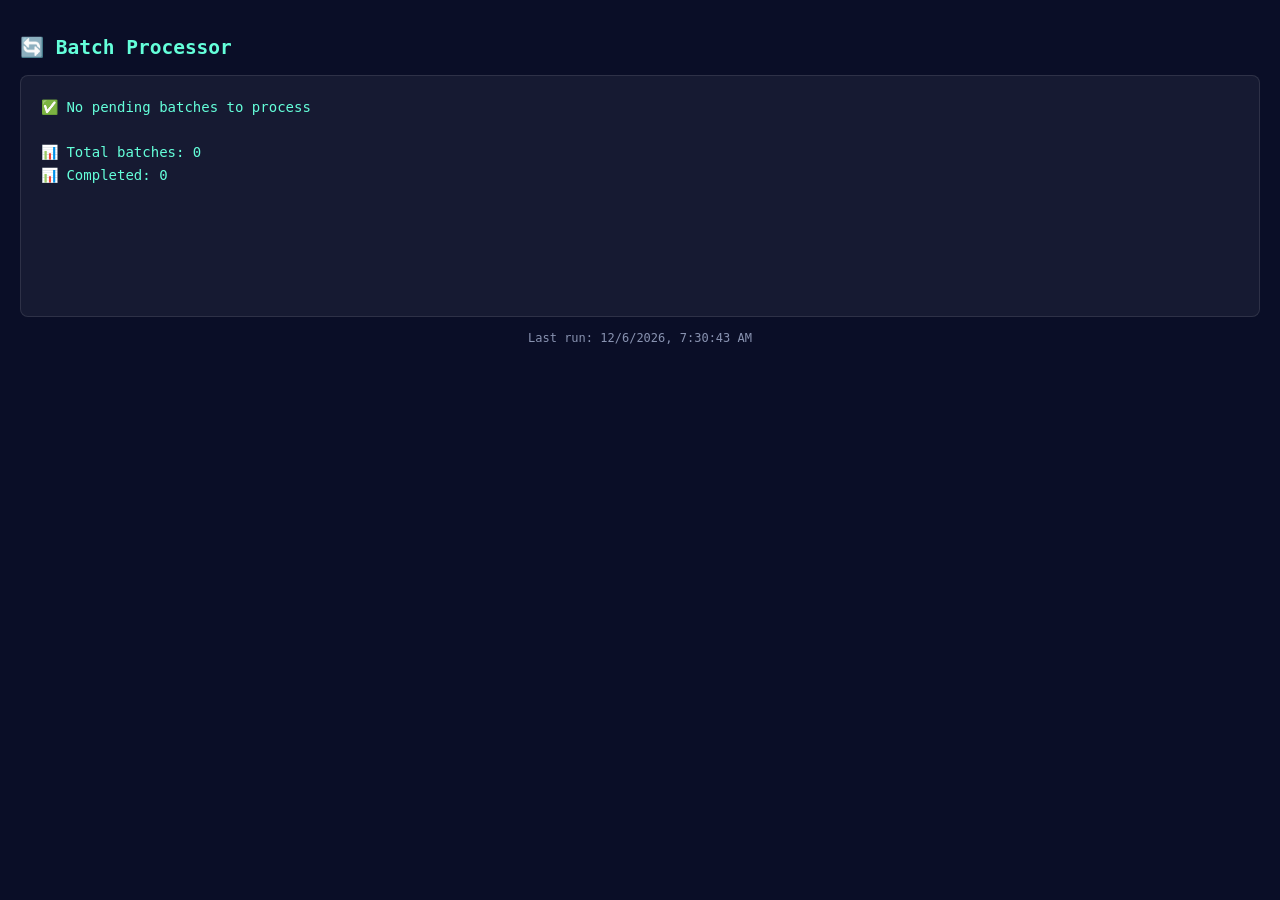
==== cron/processor.html @ 02ed1bfc "Add HTML file for batch processing interface" ====
<!DOCTYPE html>
<html>
<head>
    <title>Batch Processor</title>
    <style>
        body {
            background: #0a0e27;
            color: #64ffda;
            font-family: monospace;
            padding: 20px;
            margin: 0;
        }
        pre {
            background: rgba(255,255,255,0.05);
            padding: 20px;
            border-radius: 8px;
            border: 1px solid rgba(255,255,255,0.1);
            min-height: 200px;
            font-size: 14px;
            line-height: 1.6;
        }
        .status {
            color: #8892b0;
            font-size: 12px;
            margin-top: 10px;
            text-align: center;
        }
    </style>
</head>
<body>
    <h2>🔄 Batch Processor</h2>
    <pre id="output">⏳ Starting...</pre>
    <div class="status">Last run: <span id="timestamp">-</span></div>
    
    <script>
        // ============================================
        // BATCH PROCESSOR - Runs via cron-job.de
        // ============================================
        
        function processBatches() {
            const output = document.getElementById('output');
            const timestamp = document.getElementById('timestamp');
            const startTime = new Date();
            timestamp.textContent = startTime.toLocaleString();
            
            output.textContent = '⏳ Checking for pending batches...\n';
            
            try {
                // Get data from localStorage
                const batches = JSON.parse(localStorage.getItem('batches') || '[]');
                const now = new Date();
                
                // Find pending batches that are due
                const pending = batches.filter(b => 
                    b.status === 'pending' && 
                    new Date(b.scheduled_at) <= now
                );
                
                if (pending.length === 0) {
                    output.textContent = '✅ No pending batches to process';
                    output.textContent += '\n\n📊 Total batches: ' + batches.length;
                    output.textContent += '\n📊 Completed: ' + batches.filter(b => b.status === 'completed').length;
                    return;
                }
                
                output.textContent = `📦 Found ${pending.length} pending batches\n\n`;
                let processed = 0;
                let failed = 0;
                
                // Process up to 10 batches per run
                const toProcess = pending.slice(0, 10);
                
                toProcess.forEach((batch, index) => {
                    try {
                        // Simulate API call (mark as completed)
                        batch.status = 'completed';
                        batch.processed_at = now.toISOString();
                        processed++;
                        output.textContent += `✅ [${index + 1}/${toProcess.length}] Processed ${batch.quantity} items (${batch.id.substring(0, 8)})\n`;
                    } catch (error) {
                        batch.status = 'failed';
                        batch.api_response = error.message;
                        failed++;
                        output.textContent += `❌ [${index + 1}/${toProcess.length}] Failed: ${batch.id.substring(0, 8)} - ${error.message}\n`;
                    }
                });
                
                // Save updated batches
                localStorage.setItem('batches', JSON.stringify(batches));
                
                // Update order statuses
                updateOrderStatuses();
                
                output.textContent += `\n✅ Processed: ${processed} | ❌ Failed: ${failed}`;
                output.textContent += `\n⏱️ Time: ${new Date().toLocaleTimeString()}`;
                
            } catch (error) {
                output.textContent = `❌ Error: ${error.message}\n\n${error.stack}`;
            }
        }
        
        function updateOrderStatuses() {
            const orders = JSON.parse(localStorage.getItem('orders') || '[]');
            const batches = JSON.parse(localStorage.getItem('batches') || '[]');
            
            orders.forEach(order => {
                const orderBatches = batches.filter(b => b.order_id === order.id);
                if (orderBatches.length === 0) return;
                
                const allCompleted = orderBatches.every(b => b.status === 'completed');
                const anyFailed = orderBatches.some(b => b.status === 'failed');
                
                if (allCompleted) {
                    order.status = 'completed';
                } else if (anyFailed) {
                    order.status = 'failed';
                } else {
                    order.status = 'processing';
                }
            });
            
            localStorage.setItem('orders', JSON.stringify(orders));
        }
        
        // Auto-run when page loads
        document.addEventListener('DOMContentLoaded', processBatches);
        
        // Also run immediately
        setTimeout(processBatches, 100);
    </script>
</body>
</html>
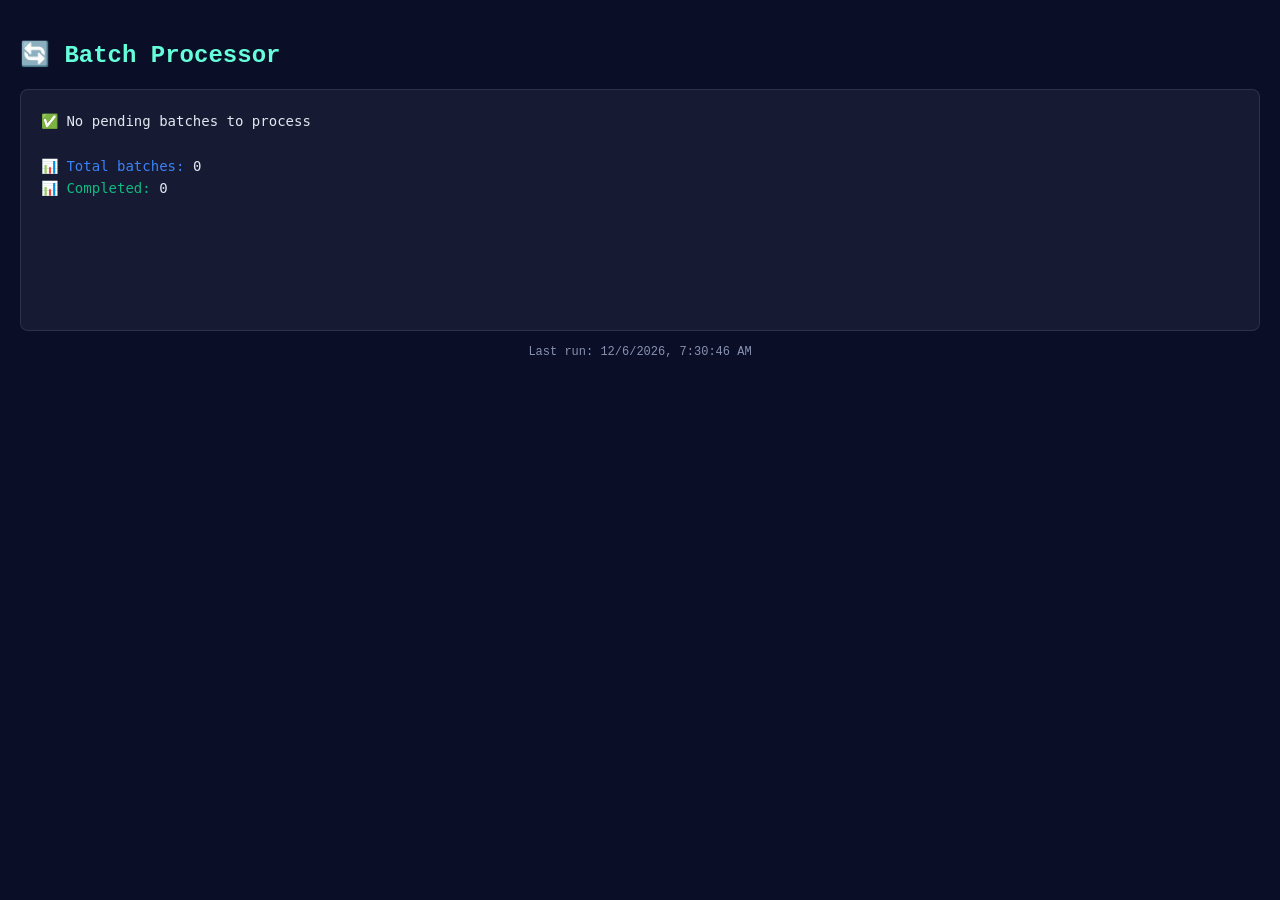
==== commit 1c13ee90: "Refactor batch processing output to use innerHTML" ====
--- a/cron/processor.html
+++ b/cron/processor.html
@@ -6,7 +6,7 @@
         body {
             background: #0a0e27;
             color: #64ffda;
-            font-family: monospace;
+            font-family: 'Courier New', monospace;
             padding: 20px;
             margin: 0;
         }
@@ -18,6 +18,7 @@
             min-height: 200px;
             font-size: 14px;
             line-height: 1.6;
+            color: #e2e8f0;
         }
         .status {
             color: #8892b0;
@@ -25,6 +26,10 @@
             margin-top: 10px;
             text-align: center;
         }
+        .success { color: #10b981; }
+        .error { color: #ef4444; }
+        .info { color: #3b82f6; }
+        .warning { color: #f59e0b; }
     </style>
 </head>
 <body>
@@ -46,20 +51,16 @@
             output.textContent = '⏳ Checking for pending batches...\n';
             
             try {
-                // Get data from localStorage
                 const batches = JSON.parse(localStorage.getItem('batches') || '[]');
                 const now = new Date();
                 
-                // Find pending batches that are due
                 const pending = batches.filter(b => 
                     b.status === 'pending' && 
                     new Date(b.scheduled_at) <= now
                 );
                 
                 if (pending.length === 0) {
-                    output.textContent = '✅ No pending batches to process';
-                    output.textContent += '\n\n📊 Total batches: ' + batches.length;
-                    output.textContent += '\n📊 Completed: ' + batches.filter(b => b.status === 'completed').length;
+                    output.innerHTML = '✅ No pending batches to process\n\n📊 <span class="info">Total batches:</span> ' + batches.length + '\n📊 <span class="success">Completed:</span> ' + batches.filter(b => b.status === 'completed').length;
                     return;
                 }
                 
@@ -67,35 +68,30 @@
                 let processed = 0;
                 let failed = 0;
                 
-                // Process up to 10 batches per run
                 const toProcess = pending.slice(0, 10);
                 
                 toProcess.forEach((batch, index) => {
                     try {
-                        // Simulate API call (mark as completed)
                         batch.status = 'completed';
                         batch.processed_at = now.toISOString();
                         processed++;
-                        output.textContent += `✅ [${index + 1}/${toProcess.length}] Processed ${batch.quantity} items (${batch.id.substring(0, 8)})\n`;
+                        output.innerHTML += `✅ [${index + 1}/${toProcess.length}] Processed ${batch.quantity} items (${batch.id.substring(0, 8)})\n`;
                     } catch (error) {
                         batch.status = 'failed';
                         batch.api_response = error.message;
                         failed++;
-                        output.textContent += `❌ [${index + 1}/${toProcess.length}] Failed: ${batch.id.substring(0, 8)} - ${error.message}\n`;
+                        output.innerHTML += `❌ [${index + 1}/${toProcess.length}] Failed: ${batch.id.substring(0, 8)} - ${error.message}\n`;
                     }
                 });
                 
-                // Save updated batches
                 localStorage.setItem('batches', JSON.stringify(batches));
-                
-                // Update order statuses
                 updateOrderStatuses();
                 
-                output.textContent += `\n✅ Processed: ${processed} | ❌ Failed: ${failed}`;
-                output.textContent += `\n⏱️ Time: ${new Date().toLocaleTimeString()}`;
+                output.innerHTML += `\n✅ <span class="success">Processed: ${processed}</span> | ❌ <span class="error">Failed: ${failed}</span>`;
+                output.innerHTML += `\n⏱️ Time: ${new Date().toLocaleTimeString()}`;
                 
             } catch (error) {
-                output.textContent = `❌ Error: ${error.message}\n\n${error.stack}`;
+                output.innerHTML = `❌ <span class="error">Error:</span> ${error.message}\n\n${error.stack}`;
             }
         }
         
@@ -122,10 +118,7 @@
             localStorage.setItem('orders', JSON.stringify(orders));
         }
         
-        // Auto-run when page loads
         document.addEventListener('DOMContentLoaded', processBatches);
-        
-        // Also run immediately
         setTimeout(processBatches, 100);
     </script>
 </body>
